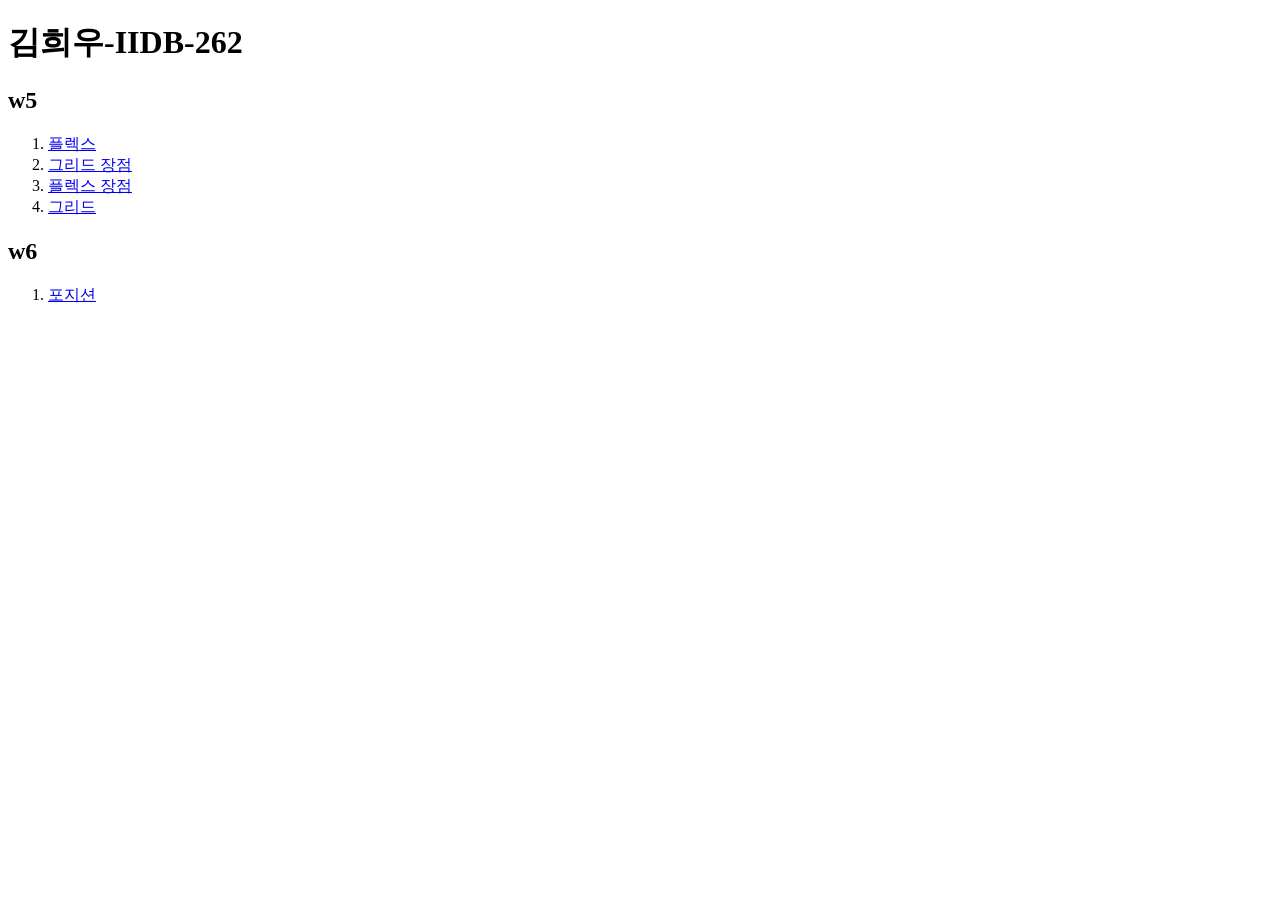
==== index.html @ 44cea1b7 "7주차-홈페이지-실습-시작" ====
<!doctype html>
<html lang="ko">
  <head>
    <meta charset="UTF-8" />
    <meta name="viewport" content="width=device-width, initial-scale=1.0" />
    <title>김희우-IIDB-262</title>
  </head>
  <body>
    <h1>김희우-IIDB-262</h1>
    <h2>w5</h2>
    <ol>
      <li>
        <a href="./src/w5/code1/lndex.html">플렉스</a>
      </li>
      <li>
        <a href="./src/w5/code2/lndex.html">그리드 장점</a>
      </li>
      <li>
        <a href="./src/w5/code3/lndex.html">플렉스 장점</a>
      </li>
      <li>
        <a href="./src/w5/code4/lndex.html">그리드</a>
      </li>
    </ol>
    <h2>w6</h2>
    <ol>
      <li>
        <a href="./src/w6/code1/index.html">포지션</a>
      </li>
    </ol>
  </body>
</html>
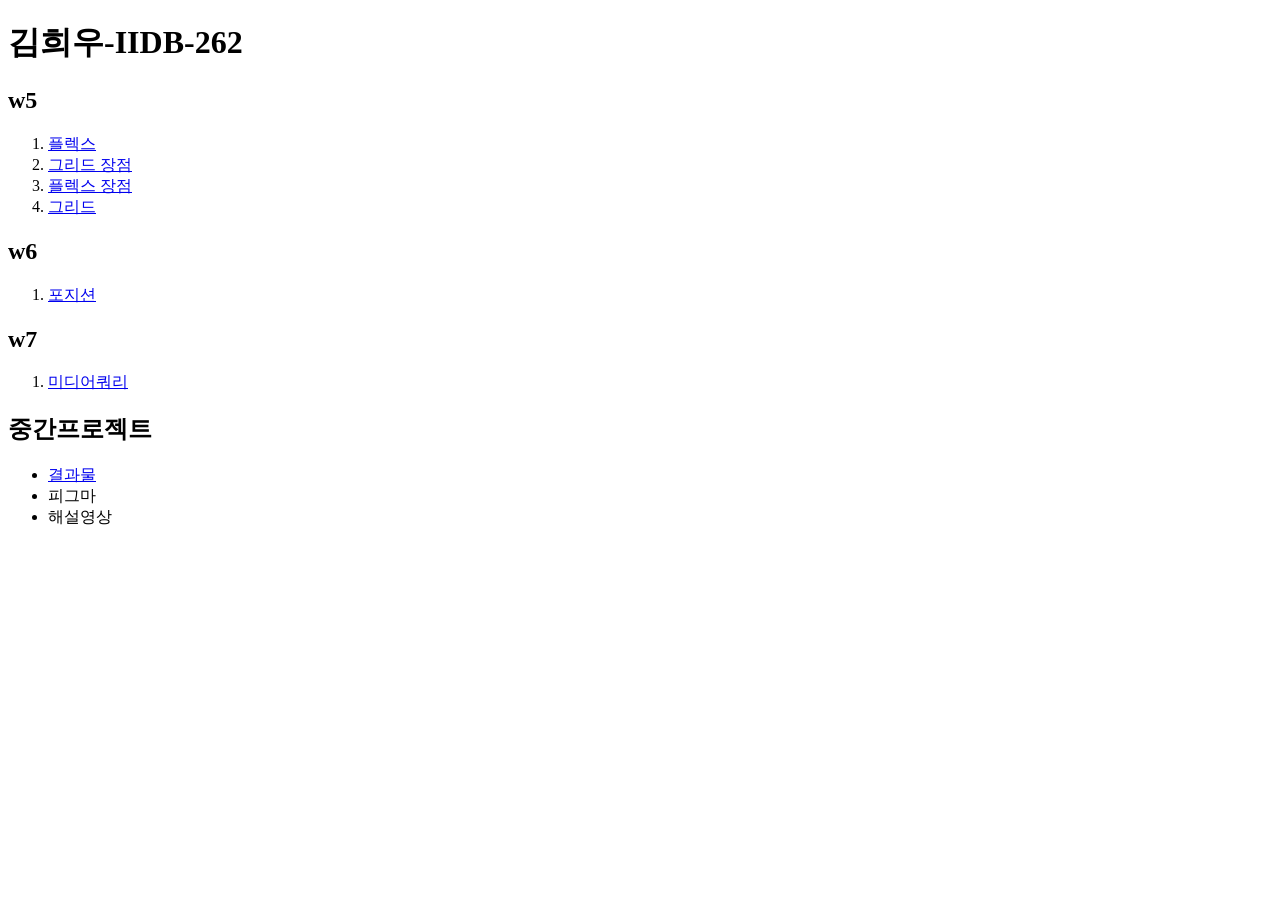
==== commit d0466658: "Add w7 section and mid-project details to index.html; create .gitignore and update VSCode settings" ====
--- a/index.html
+++ b/index.html
@@ -28,5 +28,17 @@
         <a href="./src/w6/code1/index.html">포지션</a>
       </li>
     </ol>
+    <h2>w7</h2>
+    <ol>
+      <li>
+        <a href="./src/w7/code1/index.html">미디어쿼리</a>
+      </li>
+    </ol>
+    <h2>중간프로젝트</h2>
+    <ul>
+      <li><a href="./src/mid/index.html">결과물</a></li>
+      <li>피그마</li>
+      <li>해설영상</li>
+    </ul>
   </body>
 </html>
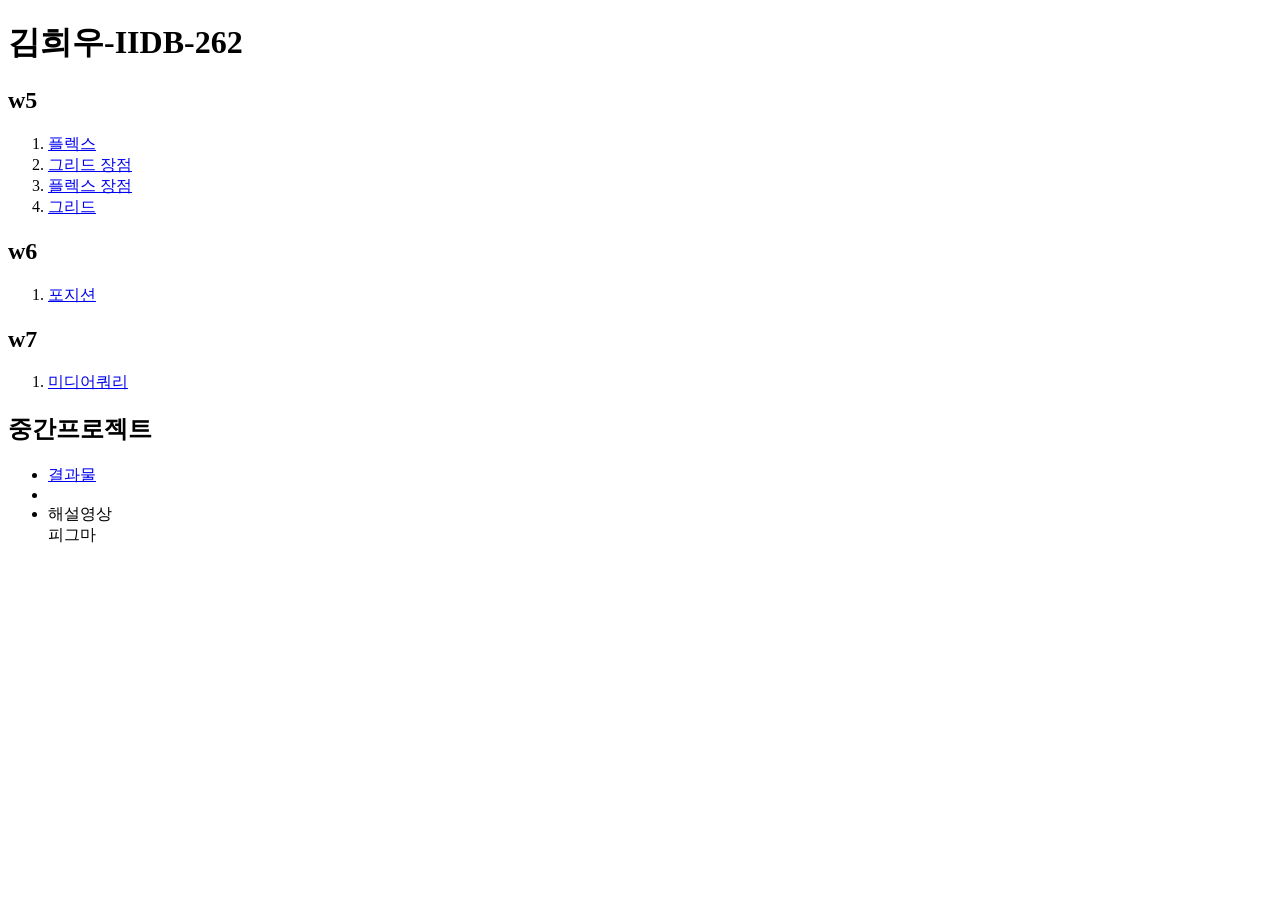
==== commit 9acdee3f: "중간과제" ====
--- a/index.html
+++ b/index.html
@@ -37,8 +37,13 @@
     <h2>중간프로젝트</h2>
     <ul>
       <li><a href="./src/mid/index.html">결과물</a></li>
-      <li>피그마</li>
+      <li>
+        <a
+          href="https://www.figma.com/design/jwFYR5NHgfTlKnzo7n4oc0/%ED%8F%AC%EC%8A%A4%ED%84%B0?node-id=0-1&t=MWgMFEO9I0hXKgMG-1"
+        ></a>
+      </li>
       <li>해설영상</li>
+      피그마
     </ul>
   </body>
 </html>
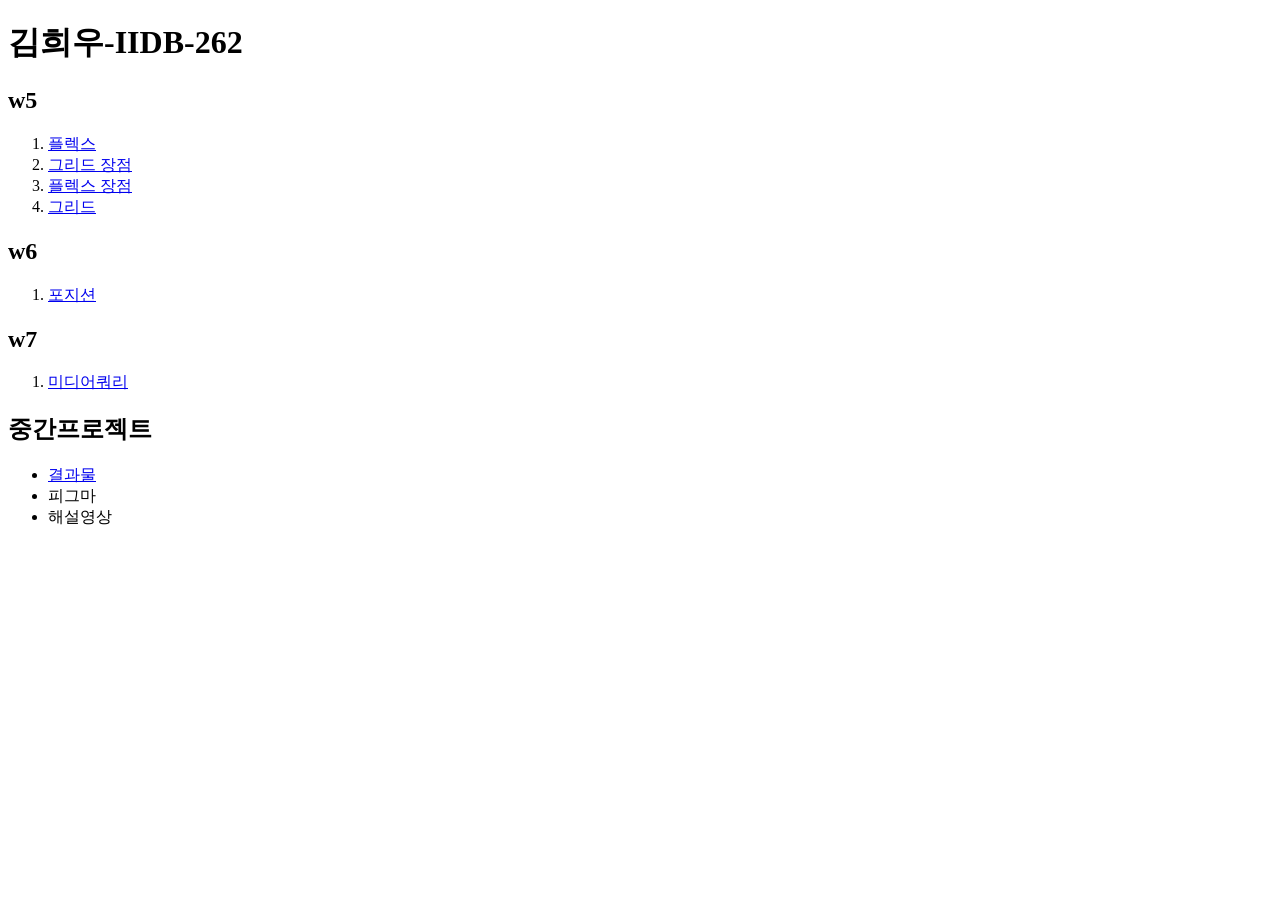
==== commit e543d649: "중간과제-1" ====
--- a/index.html
+++ b/index.html
@@ -40,10 +40,10 @@
       <li>
         <a
           href="https://www.figma.com/design/jwFYR5NHgfTlKnzo7n4oc0/%ED%8F%AC%EC%8A%A4%ED%84%B0?node-id=0-1&t=MWgMFEO9I0hXKgMG-1"
-        ></a>
+        ></a
+        >피그마
       </li>
       <li>해설영상</li>
-      피그마
     </ul>
   </body>
 </html>
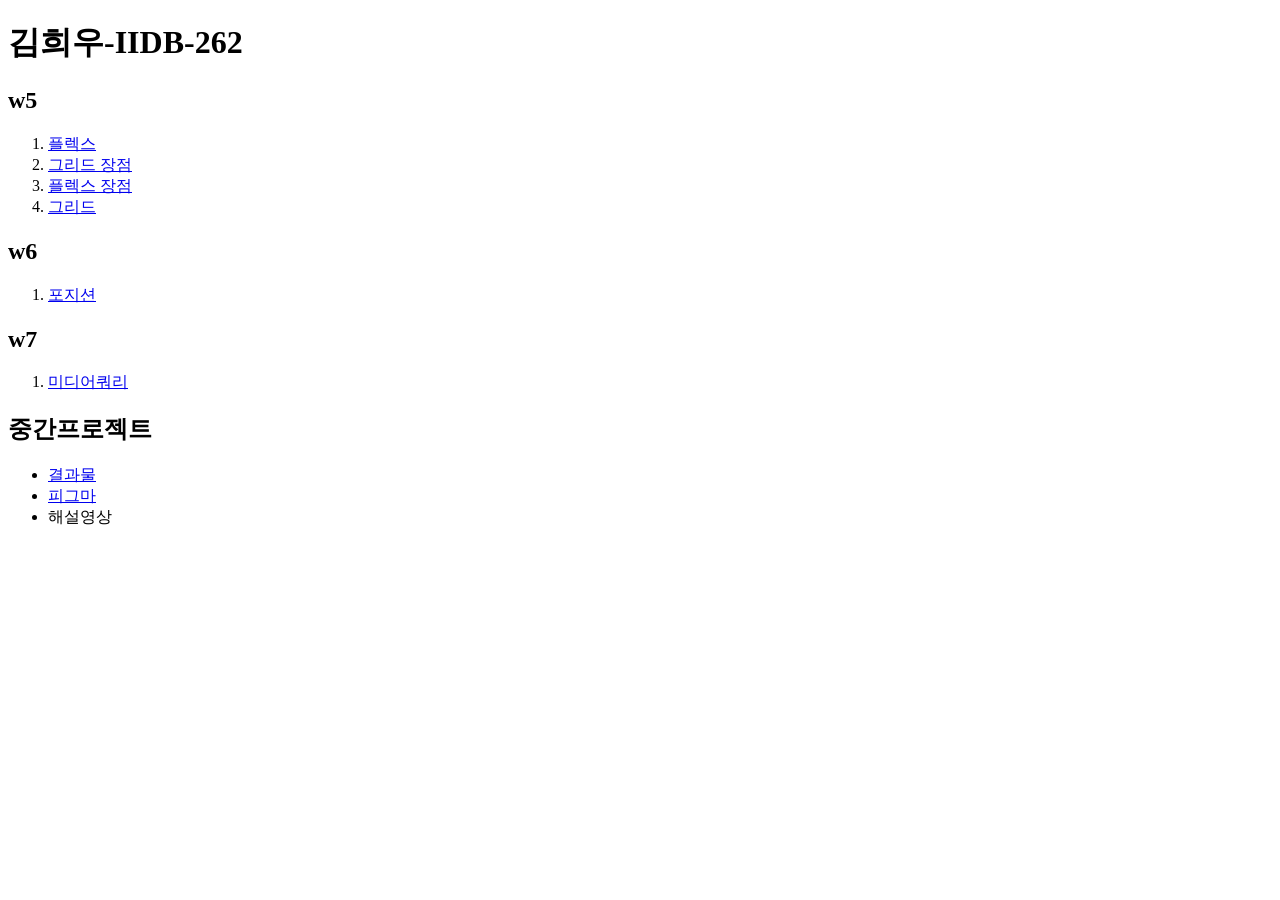
==== commit 8fa5e0b9: "중간과제-2" ====
--- a/index.html
+++ b/index.html
@@ -40,8 +40,8 @@
       <li>
         <a
           href="https://www.figma.com/design/jwFYR5NHgfTlKnzo7n4oc0/%ED%8F%AC%EC%8A%A4%ED%84%B0?node-id=0-1&t=MWgMFEO9I0hXKgMG-1"
-        ></a
-        >피그마
+          >피그마</a
+        >
       </li>
       <li>해설영상</li>
     </ul>
